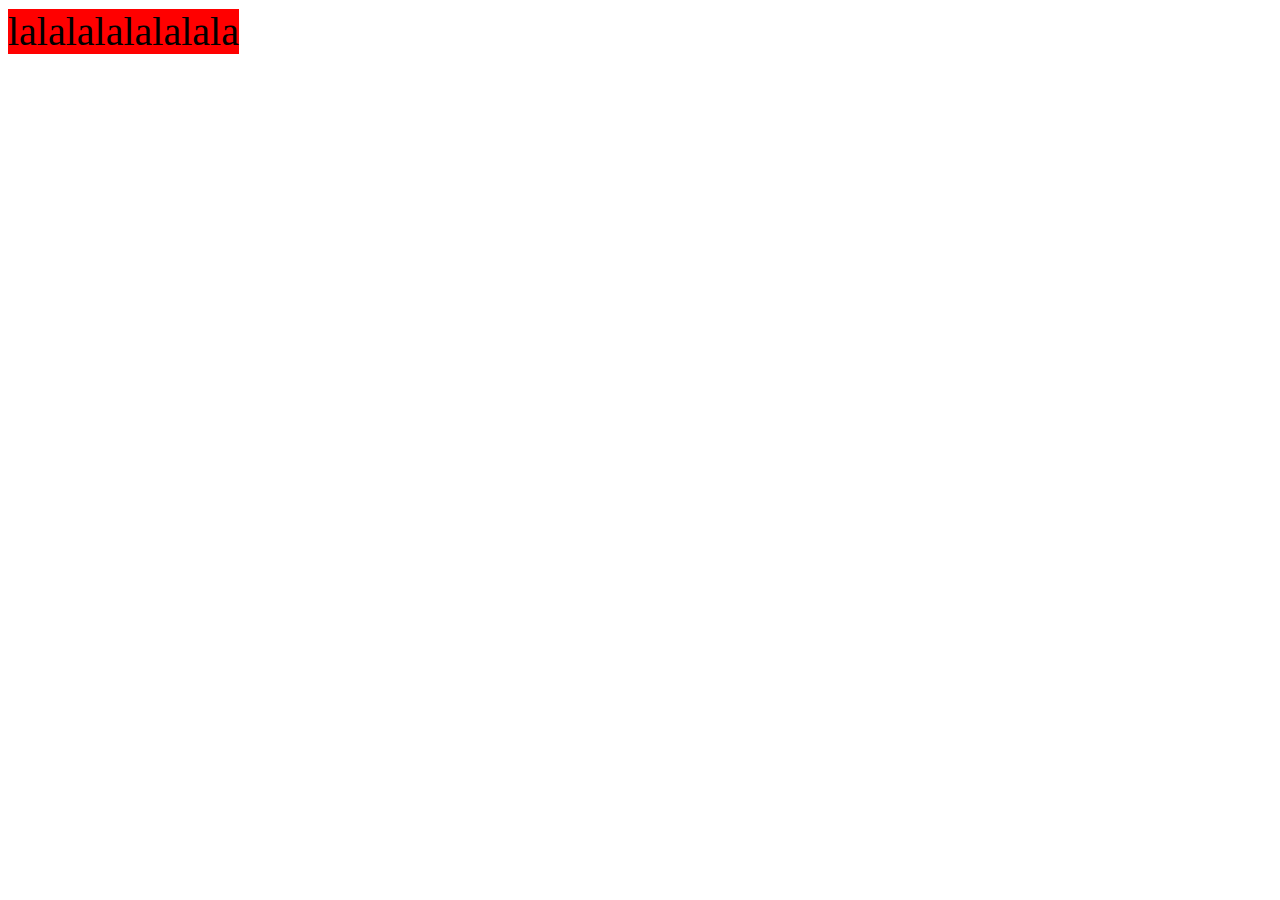
==== 08-css-state/index.html @ 092ffedf "4일차" ====
<!DOCTYPE html>
<html lang="en">
  <head>
    <meta charset="UTF-8" />
    <meta name="viewport" content="width=device-width, initial-scale=1.0" />
    <title>Document</title>
    <style>
      .box {
        background-color: red;
        font-size: 40px;
      }
    </style>
  </head>
  <body>
    <span class="box">lalalalalalalala</span>
  </body>
</html>
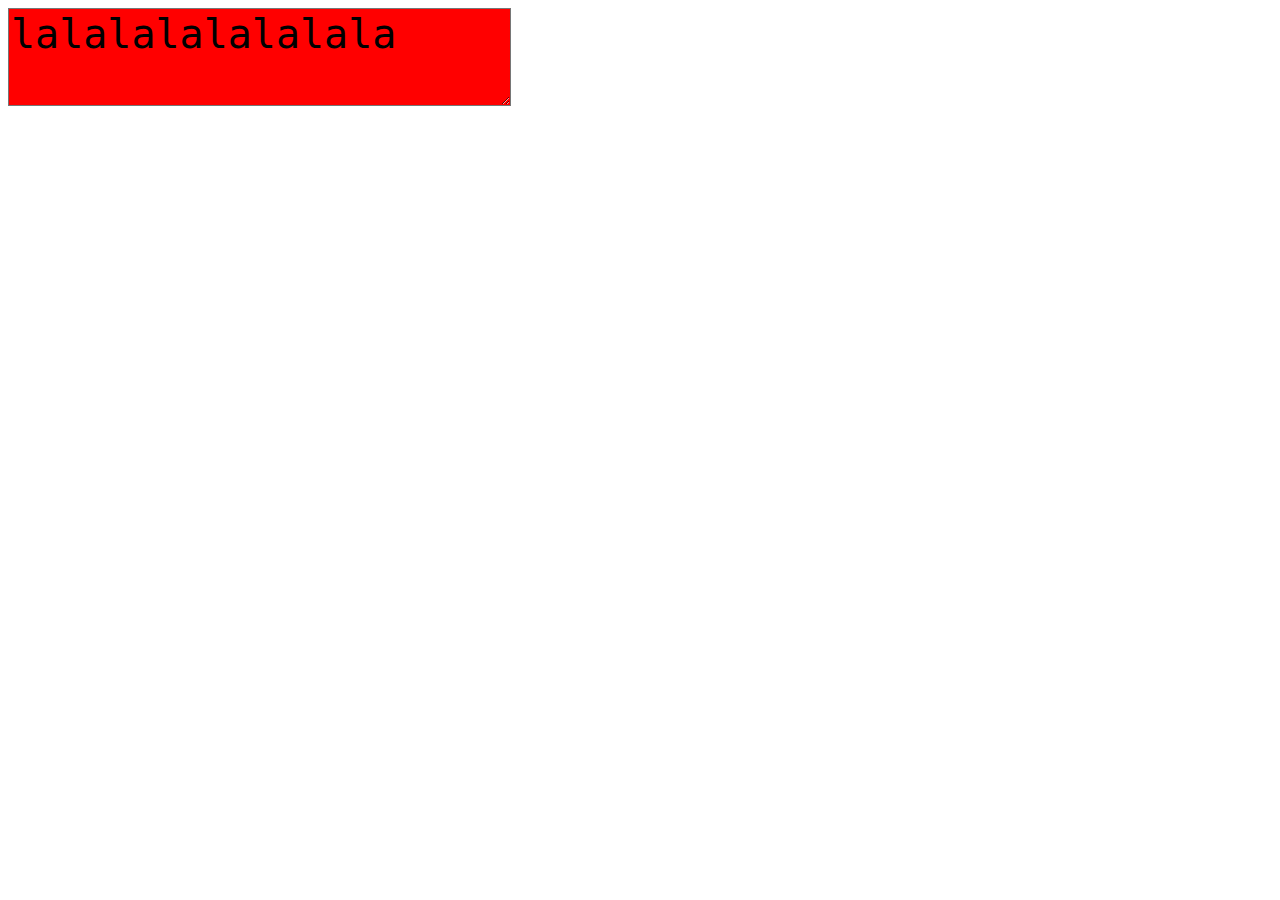
==== commit 1137d9a3: "4일차" ====
--- a/08-css-state/index.html
+++ b/08-css-state/index.html
@@ -9,9 +9,18 @@
         background-color: red;
         font-size: 40px;
       }
+      .box:hover {
+        background-color: pink;
+      }
+      .box:active {
+        background-color: green;
+      }
+      .box:focus {
+        background-color: blue;
+      }
     </style>
   </head>
   <body>
-    <span class="box">lalalalalalalala</span>
+    <textarea class="box">lalalalalalalala</textarea>
   </body>
 </html>
